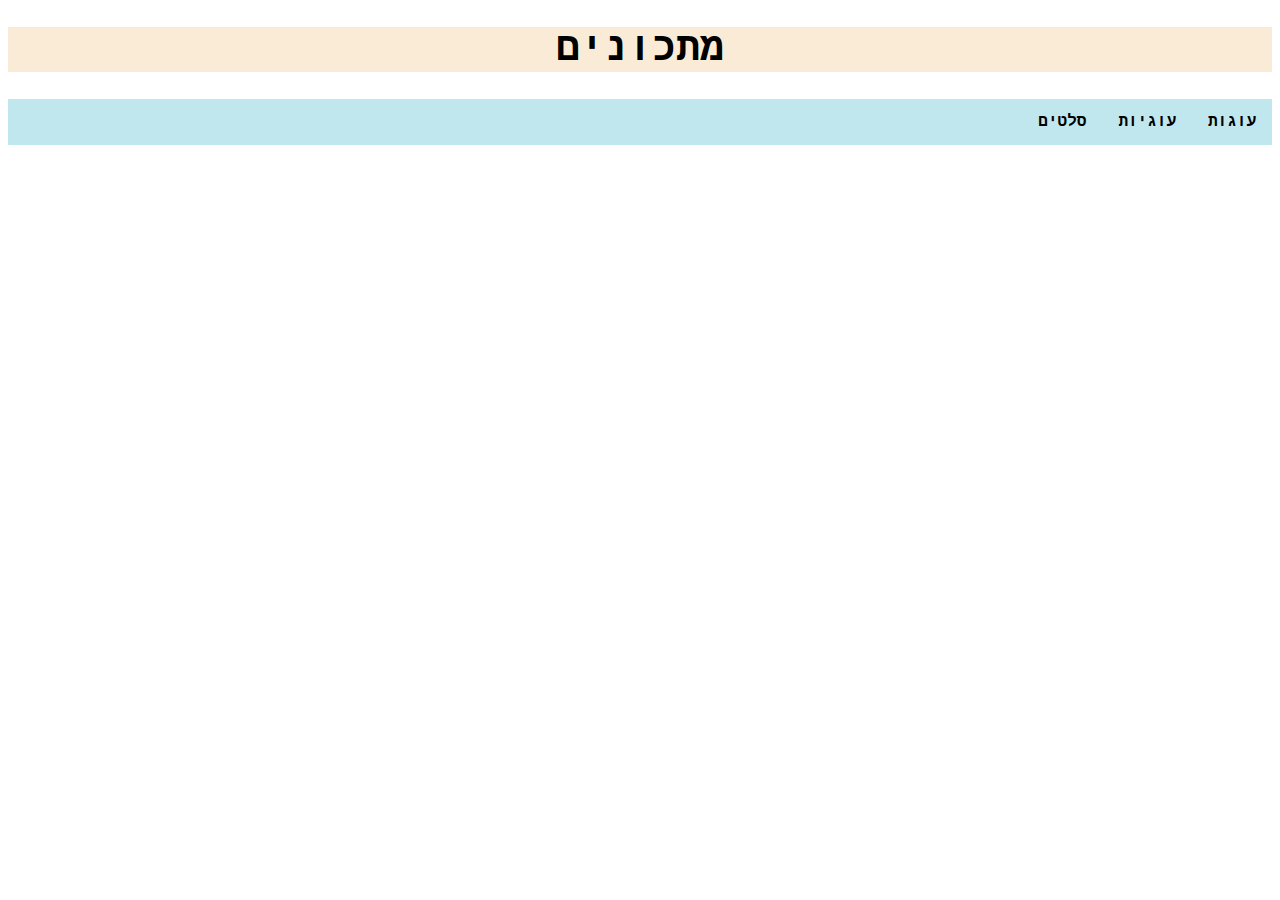
==== index.html @ 8ddfa00a "Add files via upload" ====
<!DOCTYPE html>
<html dir="rtl" lang="he">
<head>
    <meta charset="UTF-8">
    <meta name="viewport" content="width=device-width, initial-scale=1.0">
    <title>אתר המתכונים של סתיו ואלון</title>
    <link rel="stylesheet" href="index.css">
</head>
<body>
      
    <h1 id="matkonim">מתכונים</h1>

    <ul>
        <li><a class="active" href="./cakes.html">עוגות</a></li>
        <li><a href="./cookies.html">עוגיות</a></li>
        <li><a href="./salad.html">סלטים</a></li>
    </ul>



</body>
</html>





<!--
<!DOCTYPE html>
<html dir="rtl" lang="en">
<head>
    <meta charset="UTF-8">
    <meta name="viewport" content="width=device-width, initial-scale=1.0">
    <title>אתר המתכונים של סתיו ואלון</title>
    <link rel="stylesheet" href="index.css">
</head>
<body>
      
    <h1 id="matkonim">מתכונים</h1>

    <ul>
        <li><a class="active" href="./cakes.html">עוגות</a></li>
        <li><a href="./cookies.html">עוגיות</a></li>
        <li><a href="./salad.html">סלטים</a></li>
    </ul>
</body>
</html>
-->
---- index.css ----
#matkonim{color:black;
background-color:antiquewhite;
font-size: 40px;
text-align: center;
font-family: 'Courier New', Courier, monospace;}



ul {
    list-style-type: none;
    margin: 0;
    padding: 0;
    overflow: hidden;
    background-color: #c1e7ee;
    font-family: 'Courier New', Courier, monospace;
    font-weight:bold;
  }
  
  li {
    float: right;
  }
  
  li a {
    display: block;
    color: rgb(0, 0, 0);
    text-align: center;
    padding: 14px 16px;
    text-decoration: none;
    
  }
  
  li a:hover {
    background-color: #c8d0dd;
  }
---- index.css ----
#matkonim{color:black;
background-color:antiquewhite;
font-size: 40px;
text-align: center;
font-family: 'Courier New', Courier, monospace;}



ul {
    list-style-type: none;
    margin: 0;
    padding: 0;
    overflow: hidden;
    background-color: #c1e7ee;
    font-family: 'Courier New', Courier, monospace;
    font-weight:bold;
  }
  
  li {
    float: right;
  }
  
  li a {
    display: block;
    color: rgb(0, 0, 0);
    text-align: center;
    padding: 14px 16px;
    text-decoration: none;
    
  }
  
  li a:hover {
    background-color: #c8d0dd;
  }
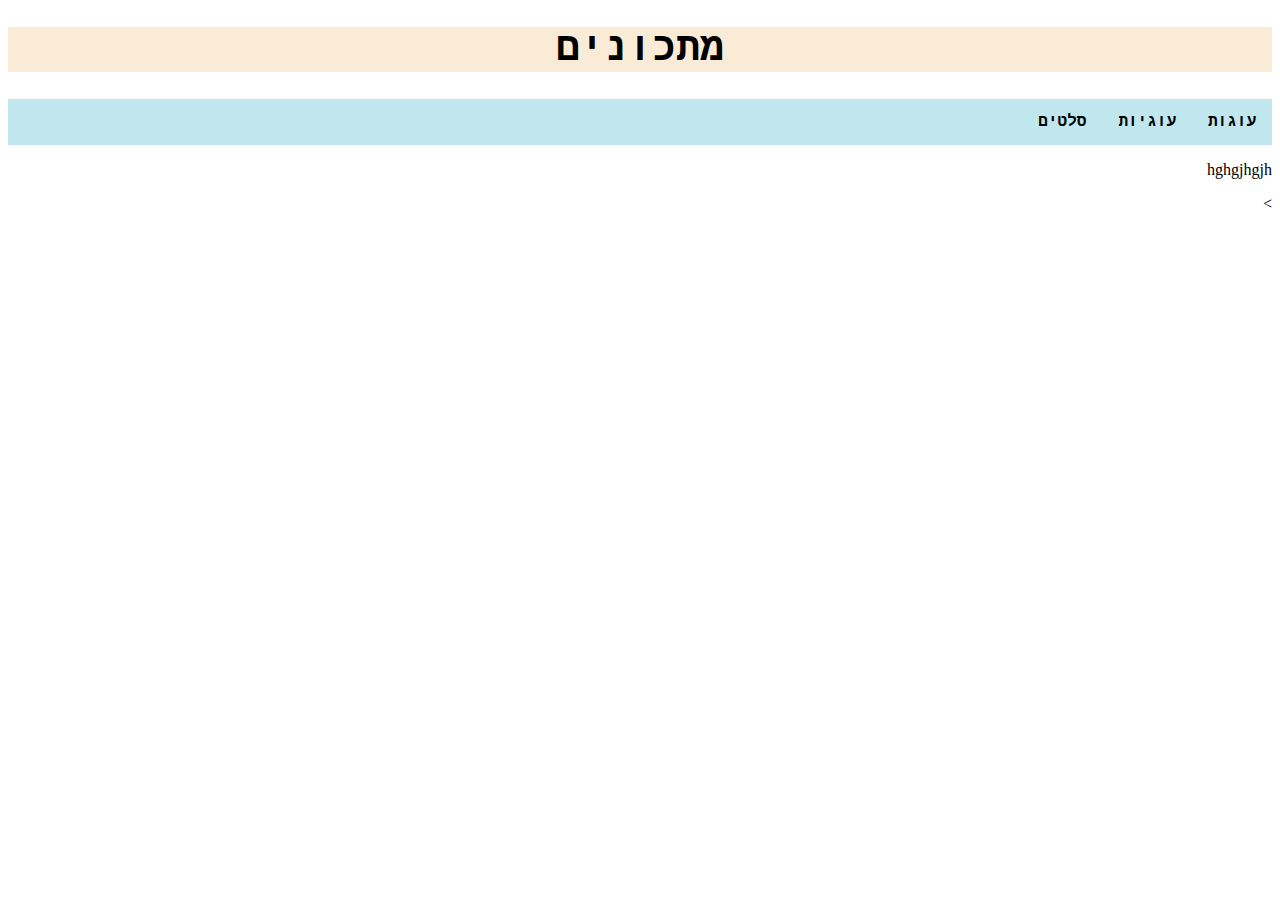
==== commit 10a4f77e: "Describe your changes" ====
--- a/index.html
+++ b/index.html
@@ -1,48 +1,48 @@
-<!DOCTYPE html>
-<html dir="rtl" lang="he">
-<head>
-    <meta charset="UTF-8">
-    <meta name="viewport" content="width=device-width, initial-scale=1.0">
-    <title>אתר המתכונים של סתיו ואלון</title>
-    <link rel="stylesheet" href="index.css">
-</head>
-<body>
-      
-    <h1 id="matkonim">מתכונים</h1>
-
-    <ul>
-        <li><a class="active" href="./cakes.html">עוגות</a></li>
-        <li><a href="./cookies.html">עוגיות</a></li>
-        <li><a href="./salad.html">סלטים</a></li>
-    </ul>
-
-
-
-</body>
-</html>
-
-
-
-
-
-<!--
-<!DOCTYPE html>
-<html dir="rtl" lang="en">
-<head>
-    <meta charset="UTF-8">
-    <meta name="viewport" content="width=device-width, initial-scale=1.0">
-    <title>אתר המתכונים של סתיו ואלון</title>
-    <link rel="stylesheet" href="index.css">
-</head>
-<body>
-      
-    <h1 id="matkonim">מתכונים</h1>
-
-    <ul>
-        <li><a class="active" href="./cakes.html">עוגות</a></li>
-        <li><a href="./cookies.html">עוגיות</a></li>
-        <li><a href="./salad.html">סלטים</a></li>
-    </ul>
-</body>
-</html>
--->
+<!DOCTYPE html>
+<html dir="rtl" lang="he">
+<head>
+    <meta charset="UTF-8">
+    <meta name="viewport" content="width=device-width, initial-scale=1.0">
+    <title>אתר המתכונים של סתיו ואלון</title>
+    <link rel="stylesheet" href="index.css">
+</head>
+<body>
+      
+    <h1 id="matkonim">מתכונים</h1>
+
+    <ul>
+        <li><a class="active" href="./cakes.html">עוגות</a></li>
+        <li><a href="./cookies.html">עוגיות</a></li>
+        <li><a href="./salad.html">סלטים</a></li>
+    </ul>
+
+<P>hghgjhgjh</P>>
+
+</body>
+</html>
+
+
+
+
+
+<!--
+<!DOCTYPE html>
+<html dir="rtl" lang="en">
+<head>
+    <meta charset="UTF-8">
+    <meta name="viewport" content="width=device-width, initial-scale=1.0">
+    <title>אתר המתכונים של סתיו ואלון</title>
+    <link rel="stylesheet" href="index.css">
+</head>
+<body>
+      
+    <h1 id="matkonim">מתכונים</h1>
+
+    <ul>
+        <li><a class="active" href="./cakes.html">עוגות</a></li>
+        <li><a href="./cookies.html">עוגיות</a></li>
+        <li><a href="./salad.html">סלטים</a></li>
+    </ul>
+</body>
+</html>
+-->
--- a/index.css
+++ b/index.css
@@ -1,34 +1,34 @@
-#matkonim{color:black;
-background-color:antiquewhite;
-font-size: 40px;
-text-align: center;
-font-family: 'Courier New', Courier, monospace;}
-
-
-
-ul {
-    list-style-type: none;
-    margin: 0;
-    padding: 0;
-    overflow: hidden;
-    background-color: #c1e7ee;
-    font-family: 'Courier New', Courier, monospace;
-    font-weight:bold;
-  }
-  
-  li {
-    float: right;
-  }
-  
-  li a {
-    display: block;
-    color: rgb(0, 0, 0);
-    text-align: center;
-    padding: 14px 16px;
-    text-decoration: none;
-    
-  }
-  
-  li a:hover {
-    background-color: #c8d0dd;
+#matkonim{color:black;
+background-color:antiquewhite;
+font-size: 40px;
+text-align: center;
+font-family: 'Courier New', Courier, monospace;}
+
+
+
+ul {
+    list-style-type: none;
+    margin: 0;
+    padding: 0;
+    overflow: hidden;
+    background-color: #c1e7ee;
+    font-family: 'Courier New', Courier, monospace;
+    font-weight:bold;
+  }
+  
+  li {
+    float: right;
+  }
+  
+  li a {
+    display: block;
+    color: rgb(0, 0, 0);
+    text-align: center;
+    padding: 14px 16px;
+    text-decoration: none;
+    
+  }
+  
+  li a:hover {
+    background-color: #c8d0dd;
   }--- a/index.css
+++ b/index.css
@@ -1,34 +1,34 @@
-#matkonim{color:black;
-background-color:antiquewhite;
-font-size: 40px;
-text-align: center;
-font-family: 'Courier New', Courier, monospace;}
-
-
-
-ul {
-    list-style-type: none;
-    margin: 0;
-    padding: 0;
-    overflow: hidden;
-    background-color: #c1e7ee;
-    font-family: 'Courier New', Courier, monospace;
-    font-weight:bold;
-  }
-  
-  li {
-    float: right;
-  }
-  
-  li a {
-    display: block;
-    color: rgb(0, 0, 0);
-    text-align: center;
-    padding: 14px 16px;
-    text-decoration: none;
-    
-  }
-  
-  li a:hover {
-    background-color: #c8d0dd;
+#matkonim{color:black;
+background-color:antiquewhite;
+font-size: 40px;
+text-align: center;
+font-family: 'Courier New', Courier, monospace;}
+
+
+
+ul {
+    list-style-type: none;
+    margin: 0;
+    padding: 0;
+    overflow: hidden;
+    background-color: #c1e7ee;
+    font-family: 'Courier New', Courier, monospace;
+    font-weight:bold;
+  }
+  
+  li {
+    float: right;
+  }
+  
+  li a {
+    display: block;
+    color: rgb(0, 0, 0);
+    text-align: center;
+    padding: 14px 16px;
+    text-decoration: none;
+    
+  }
+  
+  li a:hover {
+    background-color: #c8d0dd;
   }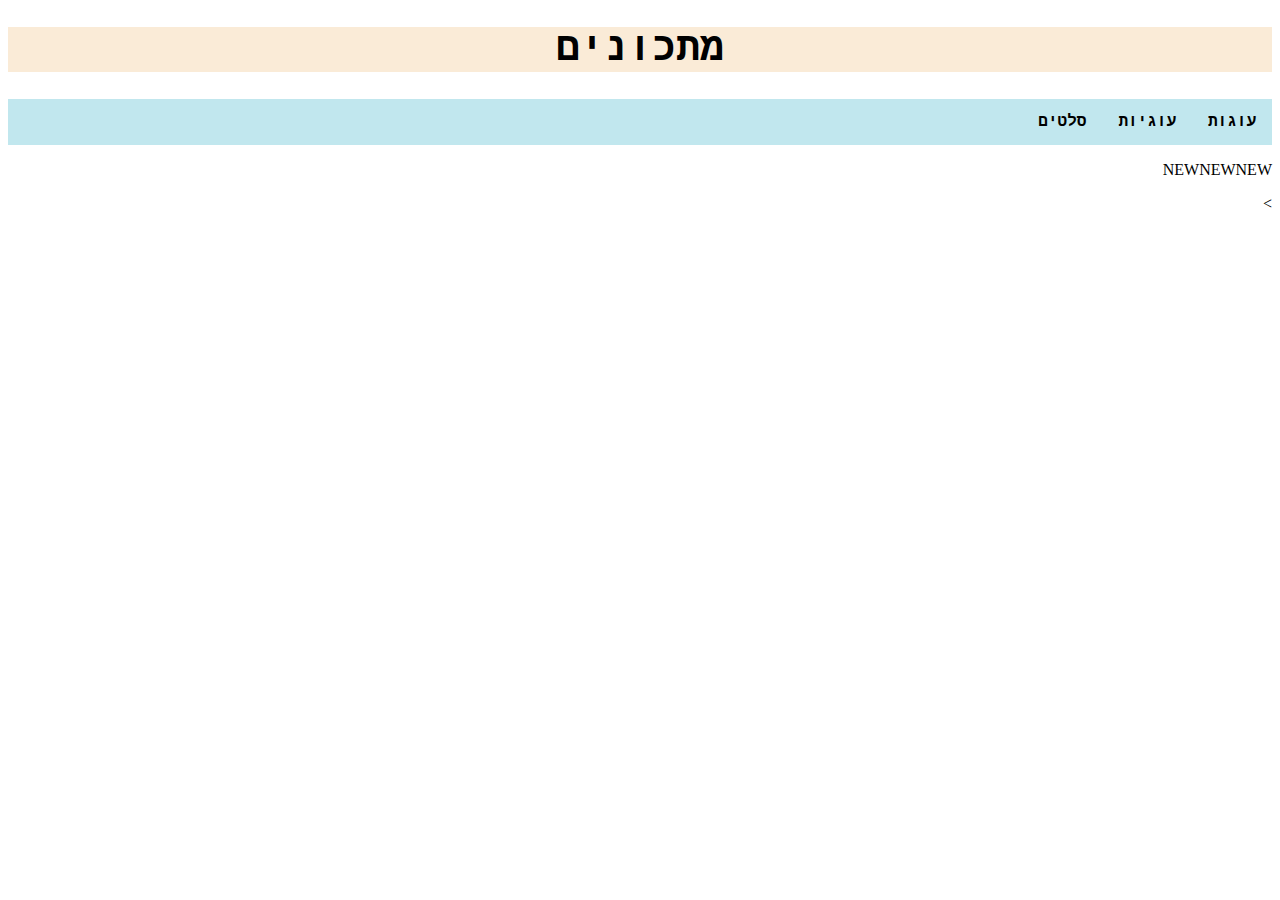
==== commit 89426182: "1" ====
--- a/index.html
+++ b/index.html
@@ -16,7 +16,7 @@
         <li><a href="./salad.html">סלטים</a></li>
     </ul>
 
-<P>hghgjhgjh</P>>
+<P>NEWNEWNEW</P>>
 
 </body>
 </html>
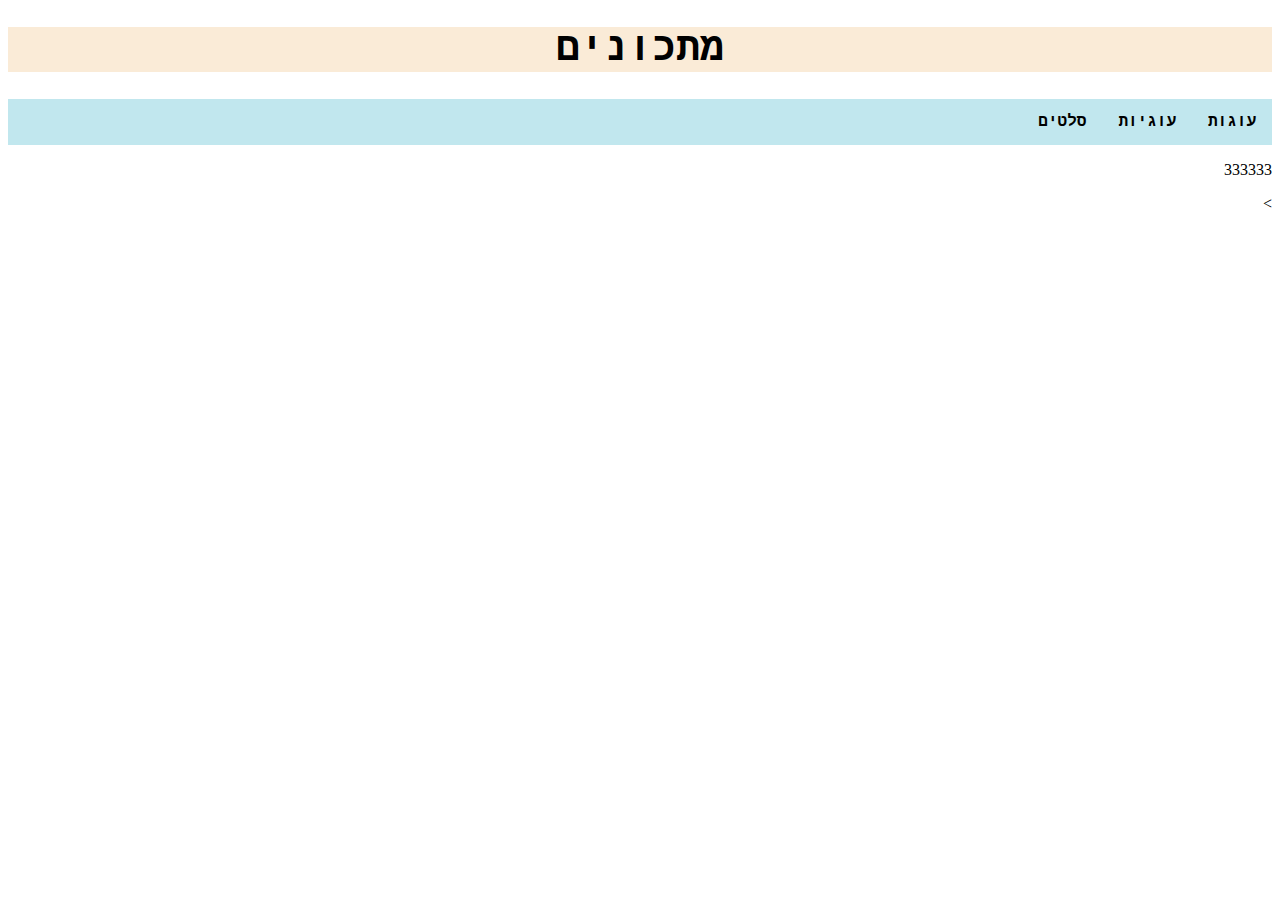
==== commit a55b4100: "Initial commit with HTML code" ====
--- a/index.html
+++ b/index.html
@@ -16,7 +16,7 @@
         <li><a href="./salad.html">סלטים</a></li>
     </ul>
 
-<P>NEWNEWNEW</P>>
+<P>333333</P>>
 
 </body>
 </html>
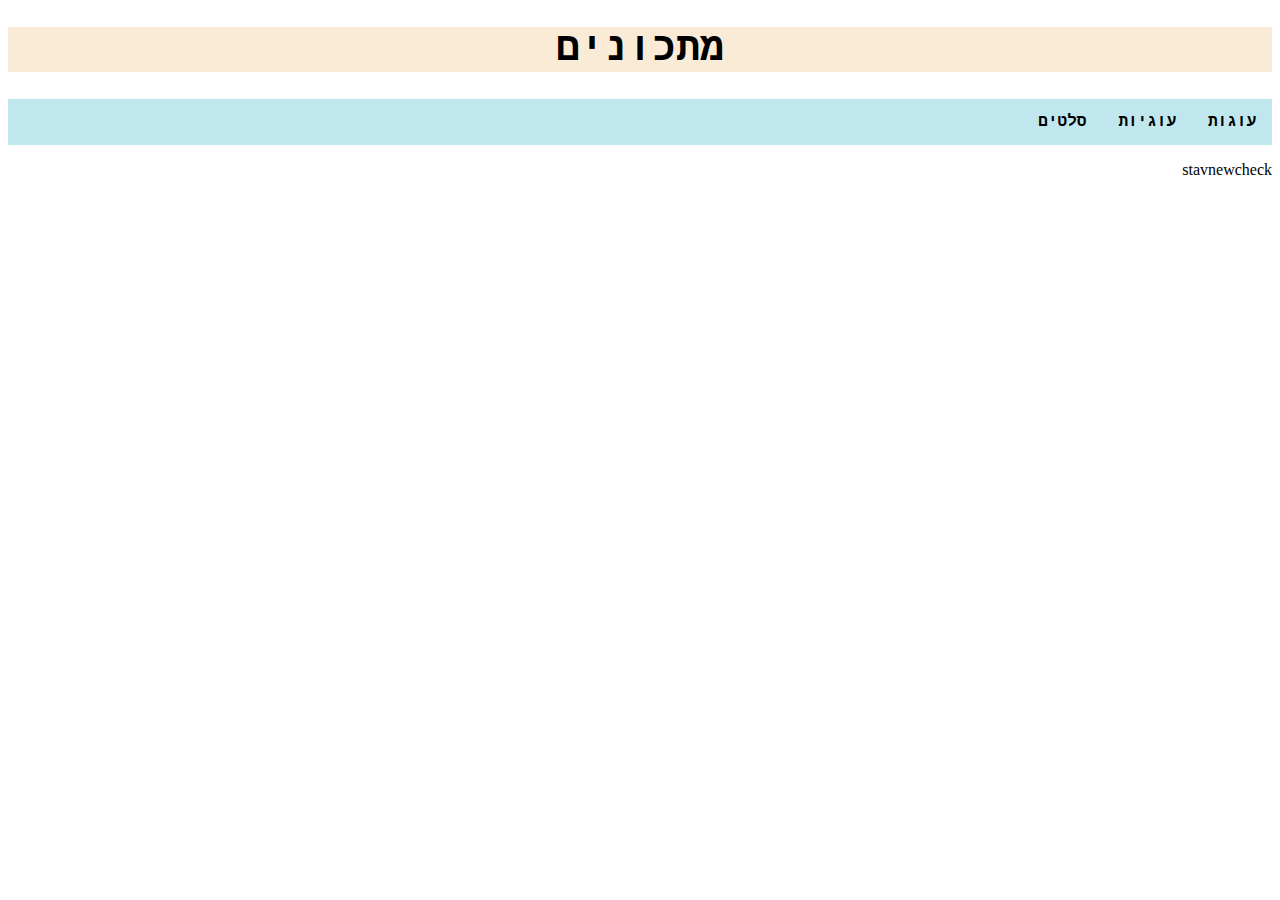
==== commit fa4f0726: "6" ====
--- a/index.html
+++ b/index.html
@@ -15,8 +15,8 @@
         <li><a href="./cookies.html">עוגיות</a></li>
         <li><a href="./salad.html">סלטים</a></li>
     </ul>
+<p>stavnewcheck</p>
 
-<P>333333</P>>
 
 </body>
 </html>
